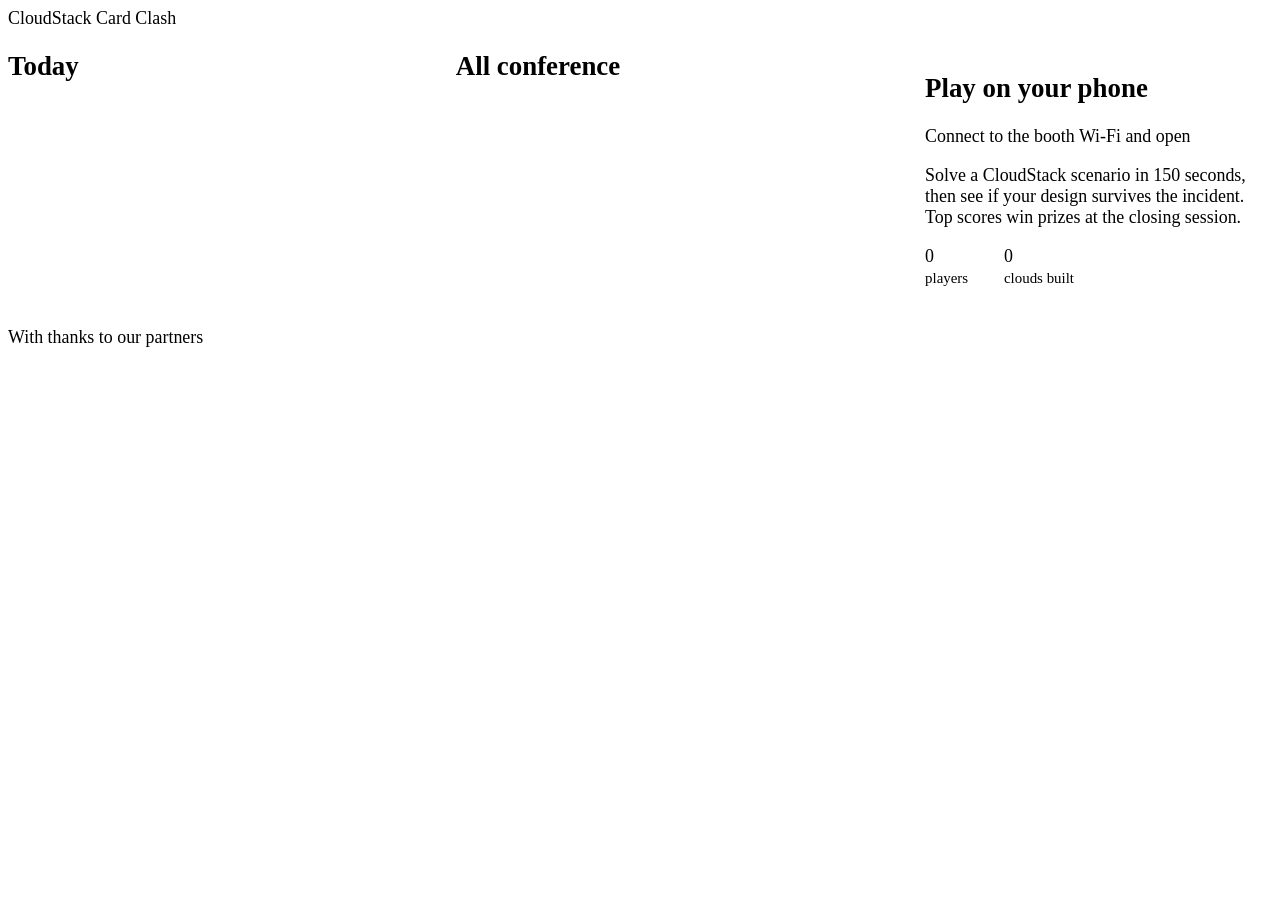
==== web/leaderboard.html @ 7d3dc8a9 "CloudStack Card Clash: booth game for CCC 2026" ====
<!doctype html>
<html lang="en">
<head>
<meta charset="utf-8">
<meta name="viewport" content="width=device-width, initial-scale=1">
<title>Leaderboard · CloudStack Card Clash</title>
<link rel="stylesheet" href="https://fonts.googleapis.com/css2?family=Barlow:wght@400;600&family=Barlow+Condensed:wght@500;600;700&display=swap">
<link rel="stylesheet" href="/style.css">
<style>
  body { font-size: clamp(16px, 1.4vw, 24px); }
  .lb { display: grid; grid-template-columns: 1fr 1fr 0.9fr; gap: clamp(1.5rem, 3vw, 3.5rem); align-items: start; }
  @media (max-width: 1100px) { .lb { grid-template-columns: 1fr 1fr; } }
  @media (max-width: 700px) { .lb { grid-template-columns: 1fr; } }
  .board-list { list-style: none; padding: 0; margin: 1rem 0 0; }
  .logo-main img { height: 56px; }
  .logo-partner img { height: 48px; max-width: 200px; }
  .board-list li { display: grid; grid-template-columns: 2.2em 1fr auto; gap: 0.6em; align-items: baseline; padding: 0.45em 0; border-bottom: 1.5px solid var(--line); }
  .board-list .pos { font: 700 1.6em/1 var(--display); color: var(--muted); }
  .board-list li:first-child .pos { color: var(--partner); }
  .board-list .nm { font: 600 1.35em/1.1 var(--display); }
  .board-list .co { display: block; font-size: 0.75em; color: var(--muted); font-family: var(--body); font-weight: 400; }
  .board-list .pts { font: 700 1.6em/1 var(--display); font-variant-numeric: tabular-nums; }
  .join { background: var(--panel); border: 1.5px solid var(--line); border-top: 8px solid var(--ink); border-radius: 10px; padding: 1.2em; }
  .join .url { font: 700 1.5em/1.15 var(--display); word-break: break-all; margin: 0.4em 0 1em; }
  .stat strong { display: block; font: 700 2.6em/1 var(--display); }
  .stats { display: flex; gap: 2em; margin-top: 1em; }
  .board-list li.empty-lb { display: block; color: var(--muted); padding: 1em 0; }
  .masthead .logo-main img { height: 52px; max-width: 260px; }
</style>
</head>
<body>
<div class="shell" style="max-width:1600px">
  <header class="masthead"><div class="brand"><span class="logo-row" data-brand="main"></span><div class="wordmark">CloudStack Card Clash <span id="event"></span></div></div></header>
  <div class="lb">
    <section><h2>Today</h2><ol class="board-list" id="today"></ol></section>
    <section><h2>All conference</h2><ol class="board-list" id="overall"></ol></section>
    <aside class="join">
      <h2>Play on your phone</h2>
      <p class="muted" style="margin:0.4em 0 0">Connect to the booth Wi-Fi and open</p>
      <div class="url" id="url"></div>
      <p>Solve a CloudStack scenario in 150 seconds, then see if your design survives the incident. Top scores win prizes at the closing session.</p>
      <div class="stats">
        <div class="stat"><strong id="players">0</strong><small class="muted">players</small></div>
        <div class="stat"><strong id="games">0</strong><small class="muted">clouds built</small></div>
      </div>
    </aside>
  </div>
  <footer class="partners" data-partners>
    <p class="muted">With thanks to our partners</p>
    <div class="logo-row" data-brand="partners"></div>
  </footer>
</div>
<script src="/branding.js"></script>
<script>
const esc = (s) => String(s ?? "").replace(/[&<>"']/g, (c) => ({ "&": "&amp;", "<": "&lt;", ">": "&gt;", '"': "&quot;", "'": "&#39;" }[c]));
const list = (rows) => rows.length
  ? rows.map((r, i) => `<li><span class="pos">${i + 1}</span><span class="nm">${esc(r.nickname)}${r.company ? `<span class="co">${esc(r.company)}</span>` : ""}</span><span class="pts">${r.best}</span></li>`).join("")
  : `<li class="empty-lb">No scores yet. Be the first.</li>`;
async function refresh() {
  try {
    const d = await (await fetch("/api/leaderboard")).json();
    document.getElementById("today").innerHTML = list(d.today);
    document.getElementById("overall").innerHTML = list(d.overall);
    document.getElementById("players").textContent = d.players;
    document.getElementById("games").textContent = d.games;
  } catch {}
}
fetch("/api/config").then((r) => r.json()).then((c) => {
  document.getElementById("event").textContent = c.event;
  document.getElementById("url").textContent = c.join_urls[0].replace(/^https?:\/\//, "");
});
refresh();
setInterval(refresh, 5000);
</script>
</body>
</html>
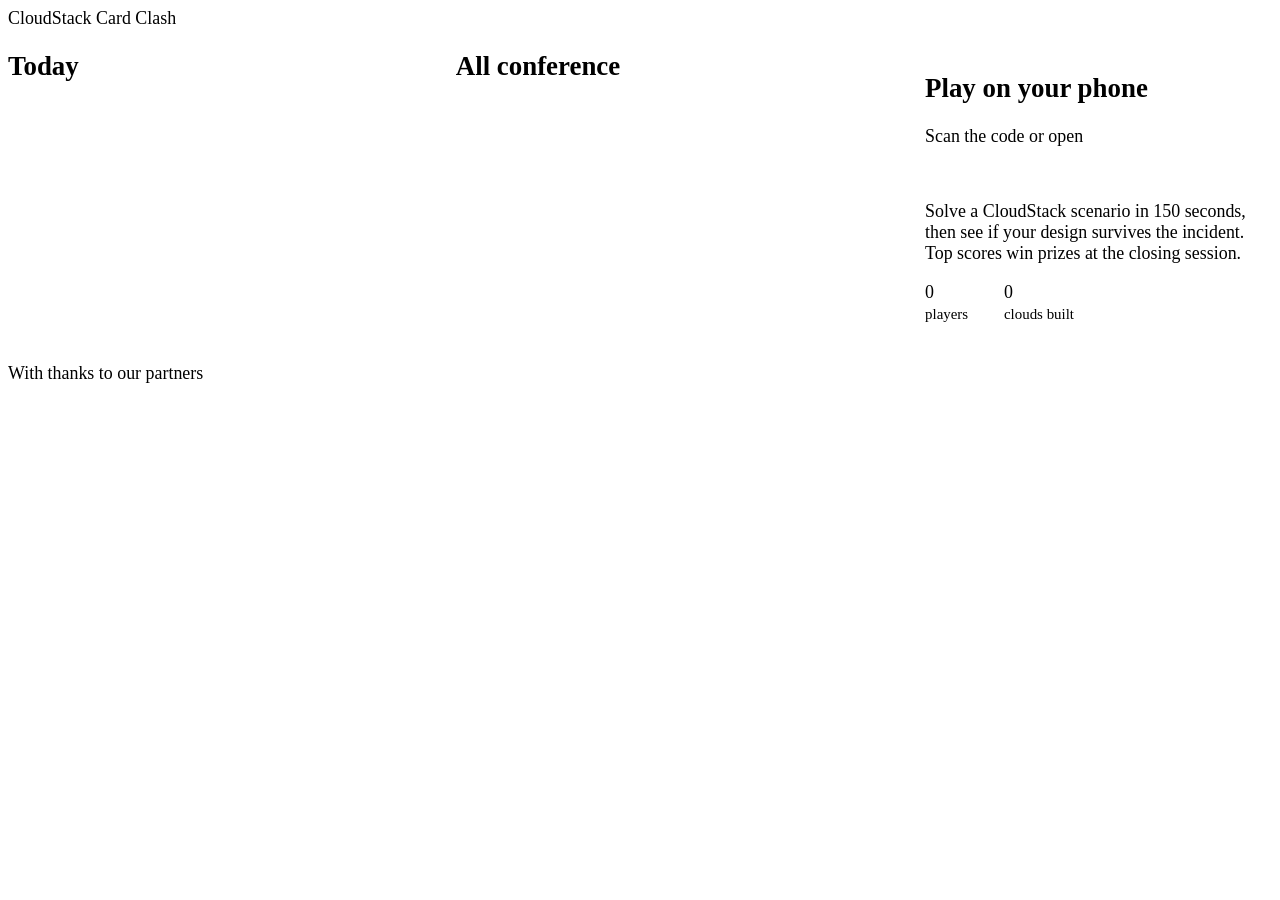
==== commit 2fd872fc: "Point QR codes at the new shapeblue.com domains Guide URL moves to cloudstack-illustrated-guide.shap" ====
--- a/web/leaderboard.html
+++ b/web/leaderboard.html
@@ -22,6 +22,8 @@
   .board-list .pts { font: 700 1.6em/1 var(--display); font-variant-numeric: tabular-nums; }
   .join { background: var(--panel); border: 1.5px solid var(--line); border-top: 8px solid var(--ink); border-radius: 10px; padding: 1.2em; }
   .join .url { font: 700 1.5em/1.15 var(--display); word-break: break-all; margin: 0.4em 0 1em; }
+  .join .join-qr { background: #fff; padding: 0.5em; border-radius: 8px; width: min(220px, 100%); margin: 0 0 1em; }
+  .join .join-qr svg { display: block; width: 100%; height: auto; }
   .stat strong { display: block; font: 700 2.6em/1 var(--display); }
   .stats { display: flex; gap: 2em; margin-top: 1em; }
   .board-list li.empty-lb { display: block; color: var(--muted); padding: 1em 0; }
@@ -36,8 +38,9 @@
     <section><h2>All conference</h2><ol class="board-list" id="overall"></ol></section>
     <aside class="join">
       <h2>Play on your phone</h2>
-      <p class="muted" style="margin:0.4em 0 0">Connect to the booth Wi-Fi and open</p>
+      <p class="muted" style="margin:0.4em 0 0">Scan the code or open</p>
       <div class="url" id="url"></div>
+      <div class="join-qr" id="join-qr"></div>
       <p>Solve a CloudStack scenario in 150 seconds, then see if your design survives the incident. Top scores win prizes at the closing session.</p>
       <div class="stats">
         <div class="stat"><strong id="players">0</strong><small class="muted">players</small></div>
@@ -51,6 +54,7 @@
   </footer>
 </div>
 <script src="/branding.js"></script>
+<script src="/vendor/qrcode.js"></script>
 <script>
 const esc = (s) => String(s ?? "").replace(/[&<>"']/g, (c) => ({ "&": "&amp;", "<": "&lt;", ">": "&gt;", '"': "&quot;", "'": "&#39;" }[c]));
 const list = (rows) => rows.length
@@ -67,7 +71,12 @@
 }
 fetch("/api/config").then((r) => r.json()).then((c) => {
   document.getElementById("event").textContent = c.event;
-  document.getElementById("url").textContent = c.join_urls[0].replace(/^https?:\/\//, "");
+  const joinUrl = c.join_urls[0];
+  document.getElementById("url").textContent = joinUrl.replace(/^https?:\/\//, "").replace(/\/$/, "");
+  if (typeof qrcode === "function") {
+    const qr = qrcode(0, "M"); qr.addData(joinUrl); qr.make();
+    document.getElementById("join-qr").innerHTML = qr.createSvgTag({ cellSize: 4, margin: 2, scalable: true });
+  }
 });
 refresh();
 setInterval(refresh, 5000);
